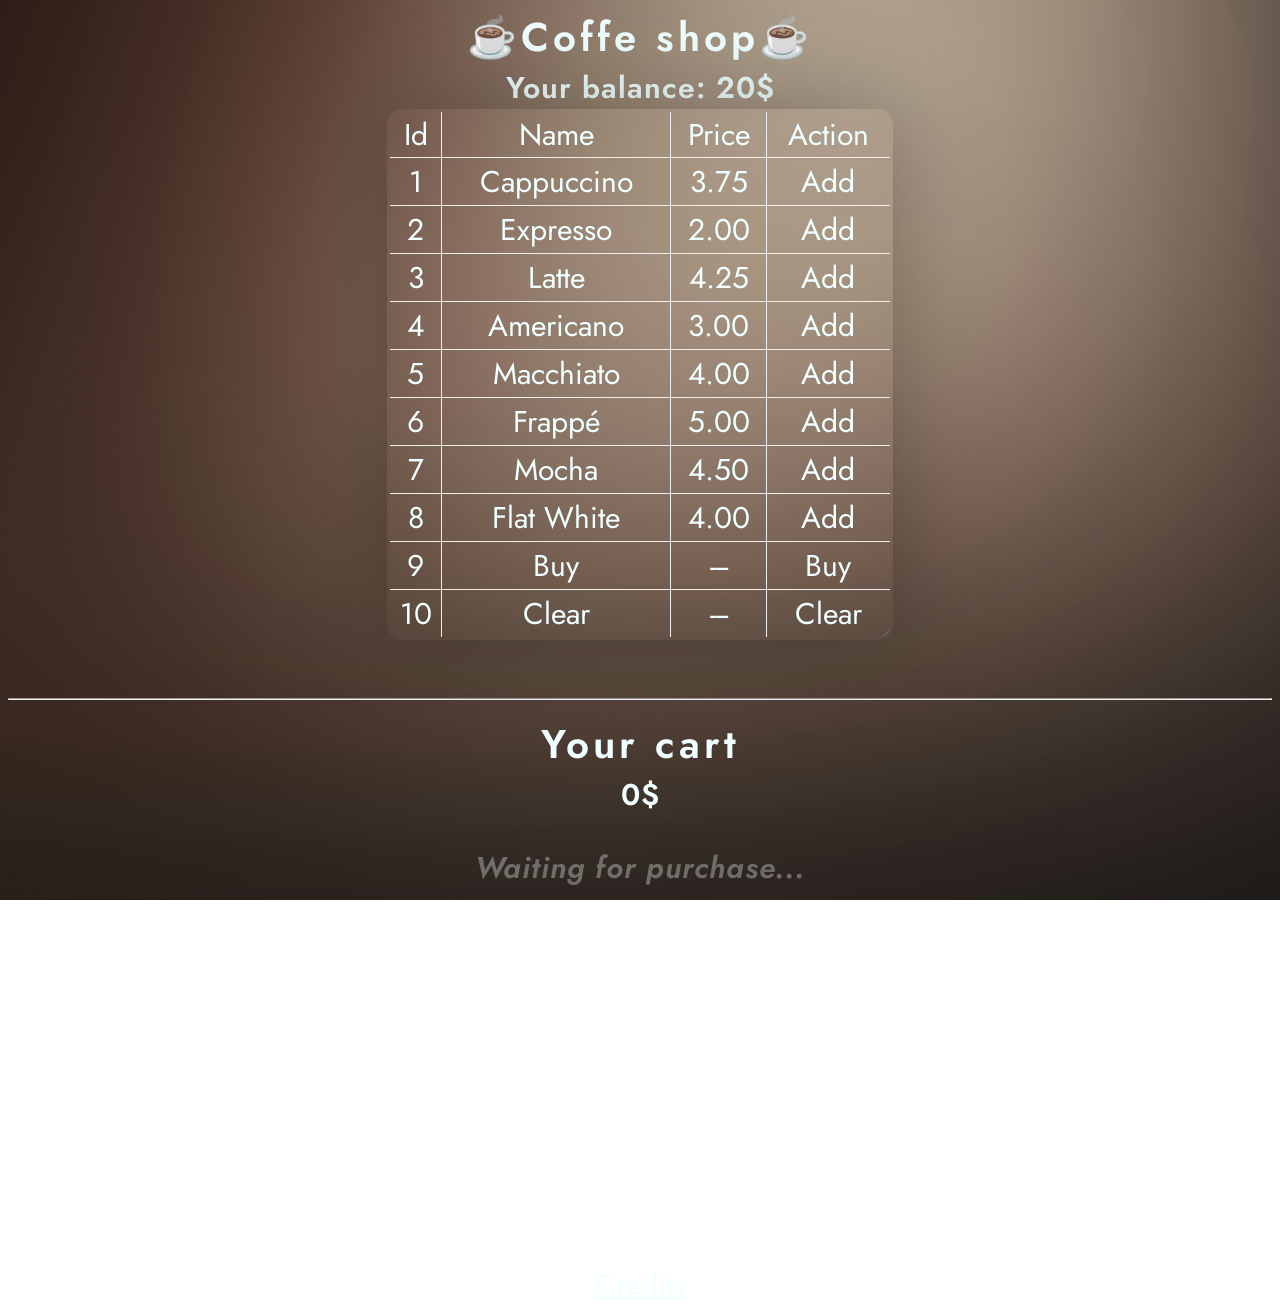
==== coffee_project/index.html @ 0649607c "add project" ====
<!DOCTYPE html>
<html lang="en">
<head>
  <meta charset="UTF-8">
  <meta name="viewport" content="width=device-width, initial-scale=1.0">
  <title>Coffee</title>
  <link rel="stylesheet" href="style.css">
</head>
<body>
  <header>☕Coffe shop☕</header> 
  <nav></nav>

  <main>
    <aside>
      <div class="center">
        <span class="money_font">Your balance: </span> <span id="user_money" class="money_font">20</span><span class="money_font">$</span> 
      </div>
      
    </aside>

    <table border=1 id="menu">
      <tr>
        <th>Id</th>
        <th>Name</th>
        <th>Price</th>
        <th>Action</th>
      </tr>

      <tr>
        <td>1</td>
        <td>Cappuccino</td>
        <td class="price">3.75</td>
        <td><button class="add" onclick="cappuccino(3.75)">Add</button></td>
      </tr>

      <tr>
        <td>2</td>
        <td>Expresso</td>
        <td class="price">2.00</td>
        <td><button class="add" onclick="expresso(2.00)">Add</button></td>
      </tr>
      <tr>
        <td>3</td>
        <td>Latte</td>
        <td class="price">4.25</td>
        <td><button class="add" onclick="latte(4.25)">Add</button></td>
      </tr>
      <tr>
        <td>4</td>
        <td>Americano</td>
        <td class="price">3.00</td>
        <td><button class="add" onclick="americano(3.00)">Add</button></td>
      </tr>
      <tr>
        <td>5</td>
        <td>Macchiato</td>
        <td class="price">4.00</td>
        <td><button class="add" onclick="macchiato(4.00)">Add</button></td>
      </tr>

      <tr>
        <td>6</td>
        <td>Frappé</td>
        <td class="price">5.00</td>
        <td><button class="add" onclick="frappe(5.00)">Add</button></td>
      </tr>

      <tr>
        <td>7</td>
        <td>Mocha</td>
        <td class="price">4.50</td>
        <td><button class="add" onclick="mocha(4.50)">Add</button></td>
      </tr>

      <tr>
        <td>8</td>
        <td>Flat White</td>
        <td class="price">4.00</td>
        <td><button class="add" onclick="flat_white(4.00)">Add</button></td>
      </tr>

      <tr>
        <td>9</td>
        <td>Buy</td>
        <td>---</td>
        <td><button class="add" onclick="buy()">Buy</button></td>
      </tr>

      <tr>
        <td>10</td>
        <td>Clear</td>
        <td>---</td>
        <td><button class="add" onclick="cancel()">Clear</button></td>
      </tr> 
    </table> <br><hr>

    <section>
      Your cart
      <article></article>
    </section>
  </main>

  <div class="center">
    <span id="cart_price" class="money_font">0</span><span class="money_font">$</span> 
    <p id="feedback">Waiting for purchase...</p>
  </div>
  
  <div class="center">
    <p id="cart_pics"></p>
    <br><br><br><br><br><br><br><br><a href="credits.html">Credits</a>
  </div>
  
  
  <script>
    const menu = document.getElementById("menu");
    const price = +document.getElementsByClassName("price")
    const cart_price = document.getElementById("cart_price")
    let cart_pics = document.getElementById('cart_pics');
    let user_money = document.getElementById("user_money");
    let feedback = document.getElementById("feedback");


    function cappuccino(cena) {
      cart_price.innerText = +cart_price.innerText + cena;
      cart_pics.innerHTML += `<img src="images/cappuccino.png" alt="pic1" width="200px" height="200px" onclick="remove()">`
    }
    function expresso(cena) {
      cart_price.innerText = +cart_price.innerText + cena;
      cart_pics.innerHTML += `<img src="images/expresso.png" alt="pic1" width="200px" height="200px">`
    }
    function latte(cena) {
      cart_price.innerText = +cart_price.innerText + cena;
      cart_pics.innerHTML += `<img src="images/latte.png" alt="pic1" width="200px" height="200px">`
    }
    function americano(cena) {
      cart_price.innerText = +cart_price.innerText + cena;
      cart_pics.innerHTML += `<img src="images/americano.png" alt="pic1" width="200px" height="200px">`
    }
    function macchiato(cena) {
      cart_price.innerText = +cart_price.innerText + cena;
      cart_pics.innerHTML += `<img src="images/macchiato.png" alt="pic1" width="200px" height="200px">`
    }
    function frappe(cena) {
      cart_price.innerText = +cart_price.innerText + cena;
      cart_pics.innerHTML += `<img src="images/frappe.png" alt="pic1" width="200px" height="200px">`
    }
    function mocha(cena) {
      cart_price.innerText = +cart_price.innerText + cena;
      cart_pics.innerHTML += `<img src="images/mocha.png" alt="pic1" width="200px" height="200px">`
    }
    function flat_white(cena) {
      cart_price.innerText = +cart_price.innerText + cena;
      cart_pics.innerHTML += `<img src="images/flat_white.png" alt="pic1" width="200px" height="200px">`
    }
    

    function cancel() {
      cart_price.innerText = 0;
      cart_pics.innerText = ""
      feedback.innerText = "Waiting for purchase..."
      feedback.style.color = "#F0FFFF55"
      feedback.style.fontStyle = "italic";
    }

    function buy() {
      if (+user_money.innerText < +cart_price.innerText) {
        feedback.innerText = "Balance too low for this purchase!"
        feedback.style.color = '#C0392B'; }

      else if (+user_money.innerText >= +cart_price.innerText) {
        feedback.innerText = "Purchase successful! Enjoy your coffee."
        feedback.style.color = '#27AE60';
        user_money.innerText -= cart_price.innerText;
        cart_pics.innerText = ""
      }
      else{
        feedback.innerText = "There was some error"
        cart_price.innerText = 0;
        cart_pics.innerText = "";
        feedback.style.color = '#C0392B';
      }
      }




  </script>
</body>
</html>
---- coffee_project/style.css ----
@import url('https://fonts.googleapis.com/css2?family=Jost:ital,wght@0,100..900;1,100..900&display=swap');

* {
  font-family: "Jost", sans-serif;
  font-weight: 400;
  font-size: 30px;
  color:azure;
}

header,section {
  align-self: center;
  display: flex;
  justify-content: center;
  font-weight: 600;
  font-size: 40px;
  letter-spacing: 4px;
  transition: 1s;
}

header:hover {
  letter-spacing: 15px;
  color: rgba(240, 255, 255, 0.692);
}

body {
    background-image: url('images/background.jpg'); 
    background-repeat: no-repeat;      
    background-size: cover;            
    background-attachment: fixed;
}


table {
  width:40%;
  margin-left: auto;
  margin-right: auto;
  text-align: center;
  box-shadow: 0 0 100px rgba(0,0,0,0.3);
  backdrop-filter: blur(10px);
  border-width: 3px;
  border: solid;
  border-collapse: collapse;
  border-radius: 15px;
  overflow: hidden;
  size: 200%;
}

tr:hover {
  background-color: rgba(255, 255, 255, 0.1);
  transition: 0.3s;
}


#choice {
  display: flex;
  justify-content: center;
}

.add {
  background-image: url(images/background.jpg);
  background-repeat: no-repeat;      
  background-size: cover;            
  background-attachment: fixed;
  border:none;
  width: 100%;
}

.add:hover {
  box-shadow: 0 0 100px rgba(255, 255, 255, 0.5);
}


img {
  margin-left: 10px;
  margin-right: 10px;
}


.center {
  text-align: center;
}

.money_font {
  font-weight: 600;
  font-size: 30px;
  letter-spacing: 1px;
  color:azure;
}


#feedback {
  font-style:italic;
  color:rgba(240, 255, 255, 0.329);
  align-self: center;
  display: flex;
  justify-content: center;
  font-weight: 600;
  font-size: 30px;
  letter-spacing: 1px;
}

img {
  border-radius: 20%;
}
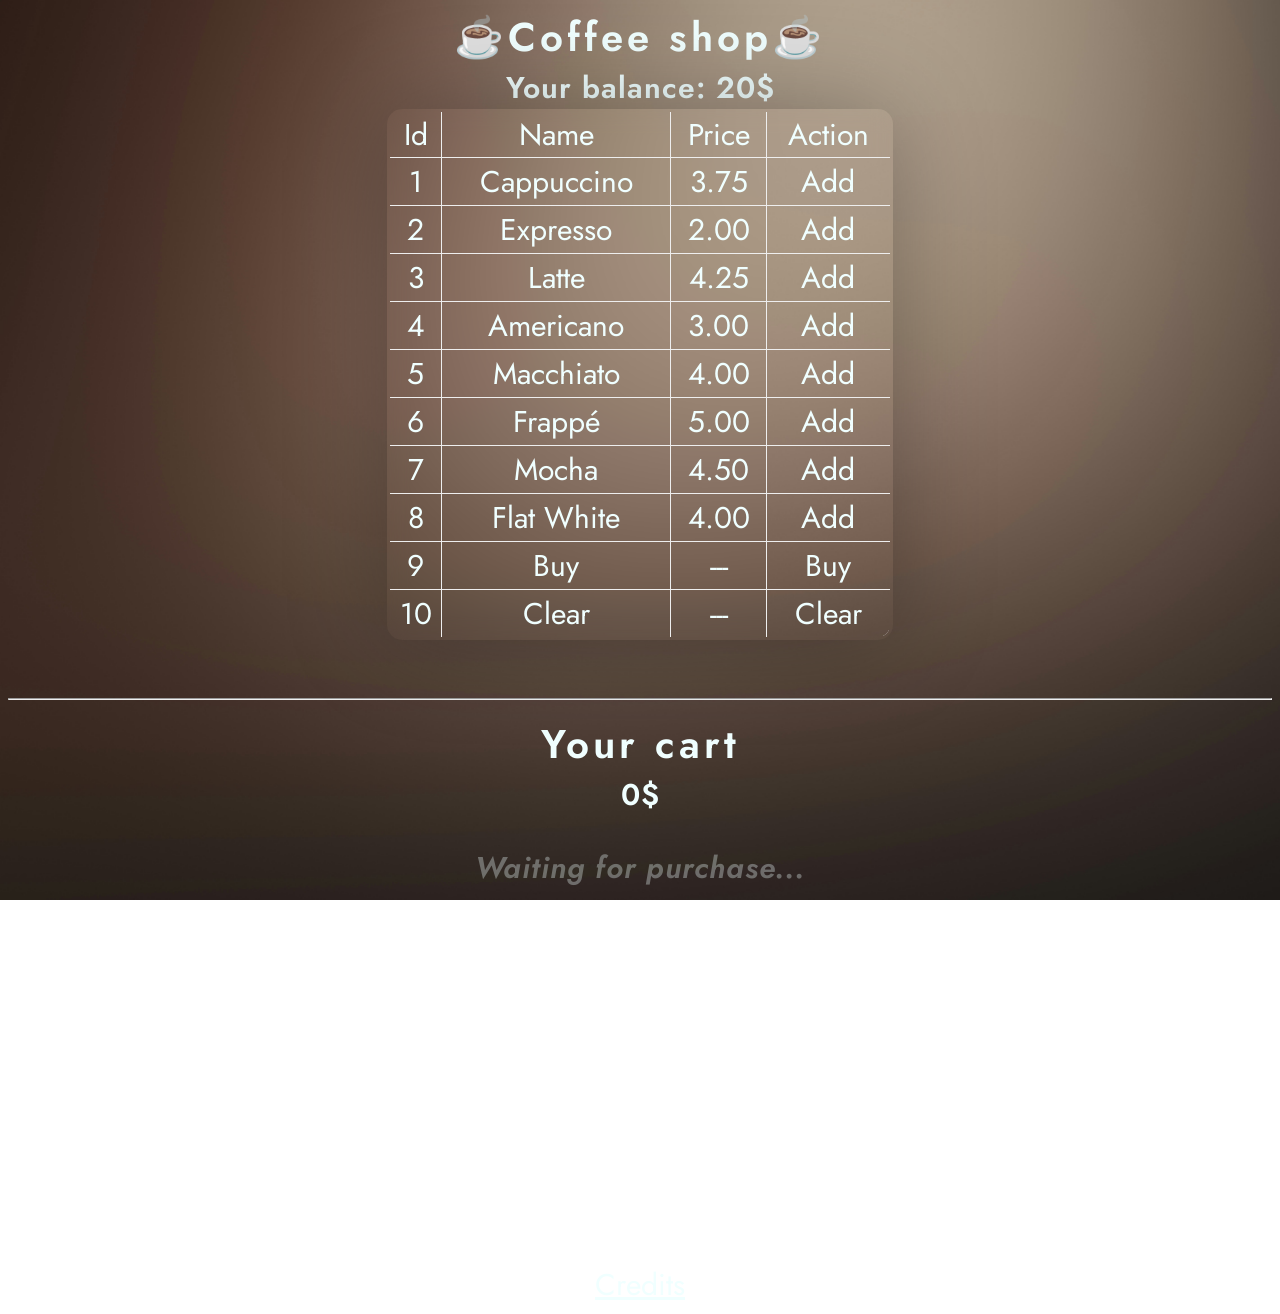
==== commit d1eb075f: "Update index.html" ====
--- a/coffee_project/index.html
+++ b/coffee_project/index.html
@@ -7,7 +7,7 @@
   <link rel="stylesheet" href="style.css">
 </head>
 <body>
-  <header>☕Coffe shop☕</header> 
+  <header>☕Coffee shop☕</header> 
   <nav></nav>
 
   <main>
@@ -111,78 +111,7 @@
   </div>
   
   
-  <script>
-    const menu = document.getElementById("menu");
-    const price = +document.getElementsByClassName("price")
-    const cart_price = document.getElementById("cart_price")
-    let cart_pics = document.getElementById('cart_pics');
-    let user_money = document.getElementById("user_money");
-    let feedback = document.getElementById("feedback");
-
-
-    function cappuccino(cena) {
-      cart_price.innerText = +cart_price.innerText + cena;
-      cart_pics.innerHTML += `<img src="images/cappuccino.png" alt="pic1" width="200px" height="200px" onclick="remove()">`
-    }
-    function expresso(cena) {
-      cart_price.innerText = +cart_price.innerText + cena;
-      cart_pics.innerHTML += `<img src="images/expresso.png" alt="pic1" width="200px" height="200px">`
-    }
-    function latte(cena) {
-      cart_price.innerText = +cart_price.innerText + cena;
-      cart_pics.innerHTML += `<img src="images/latte.png" alt="pic1" width="200px" height="200px">`
-    }
-    function americano(cena) {
-      cart_price.innerText = +cart_price.innerText + cena;
-      cart_pics.innerHTML += `<img src="images/americano.png" alt="pic1" width="200px" height="200px">`
-    }
-    function macchiato(cena) {
-      cart_price.innerText = +cart_price.innerText + cena;
-      cart_pics.innerHTML += `<img src="images/macchiato.png" alt="pic1" width="200px" height="200px">`
-    }
-    function frappe(cena) {
-      cart_price.innerText = +cart_price.innerText + cena;
-      cart_pics.innerHTML += `<img src="images/frappe.png" alt="pic1" width="200px" height="200px">`
-    }
-    function mocha(cena) {
-      cart_price.innerText = +cart_price.innerText + cena;
-      cart_pics.innerHTML += `<img src="images/mocha.png" alt="pic1" width="200px" height="200px">`
-    }
-    function flat_white(cena) {
-      cart_price.innerText = +cart_price.innerText + cena;
-      cart_pics.innerHTML += `<img src="images/flat_white.png" alt="pic1" width="200px" height="200px">`
-    }
-    
-
-    function cancel() {
-      cart_price.innerText = 0;
-      cart_pics.innerText = ""
-      feedback.innerText = "Waiting for purchase..."
-      feedback.style.color = "#F0FFFF55"
-      feedback.style.fontStyle = "italic";
-    }
-
-    function buy() {
-      if (+user_money.innerText < +cart_price.innerText) {
-        feedback.innerText = "Balance too low for this purchase!"
-        feedback.style.color = '#C0392B'; }
-
-      else if (+user_money.innerText >= +cart_price.innerText) {
-        feedback.innerText = "Purchase successful! Enjoy your coffee."
-        feedback.style.color = '#27AE60';
-        user_money.innerText -= cart_price.innerText;
-        cart_pics.innerText = ""
-      }
-      else{
-        feedback.innerText = "There was some error"
-        cart_price.innerText = 0;
-        cart_pics.innerText = "";
-        feedback.style.color = '#C0392B';
-      }
-      }
-
-
-
+  <script src="script.js">
 
   </script>
 </body>
